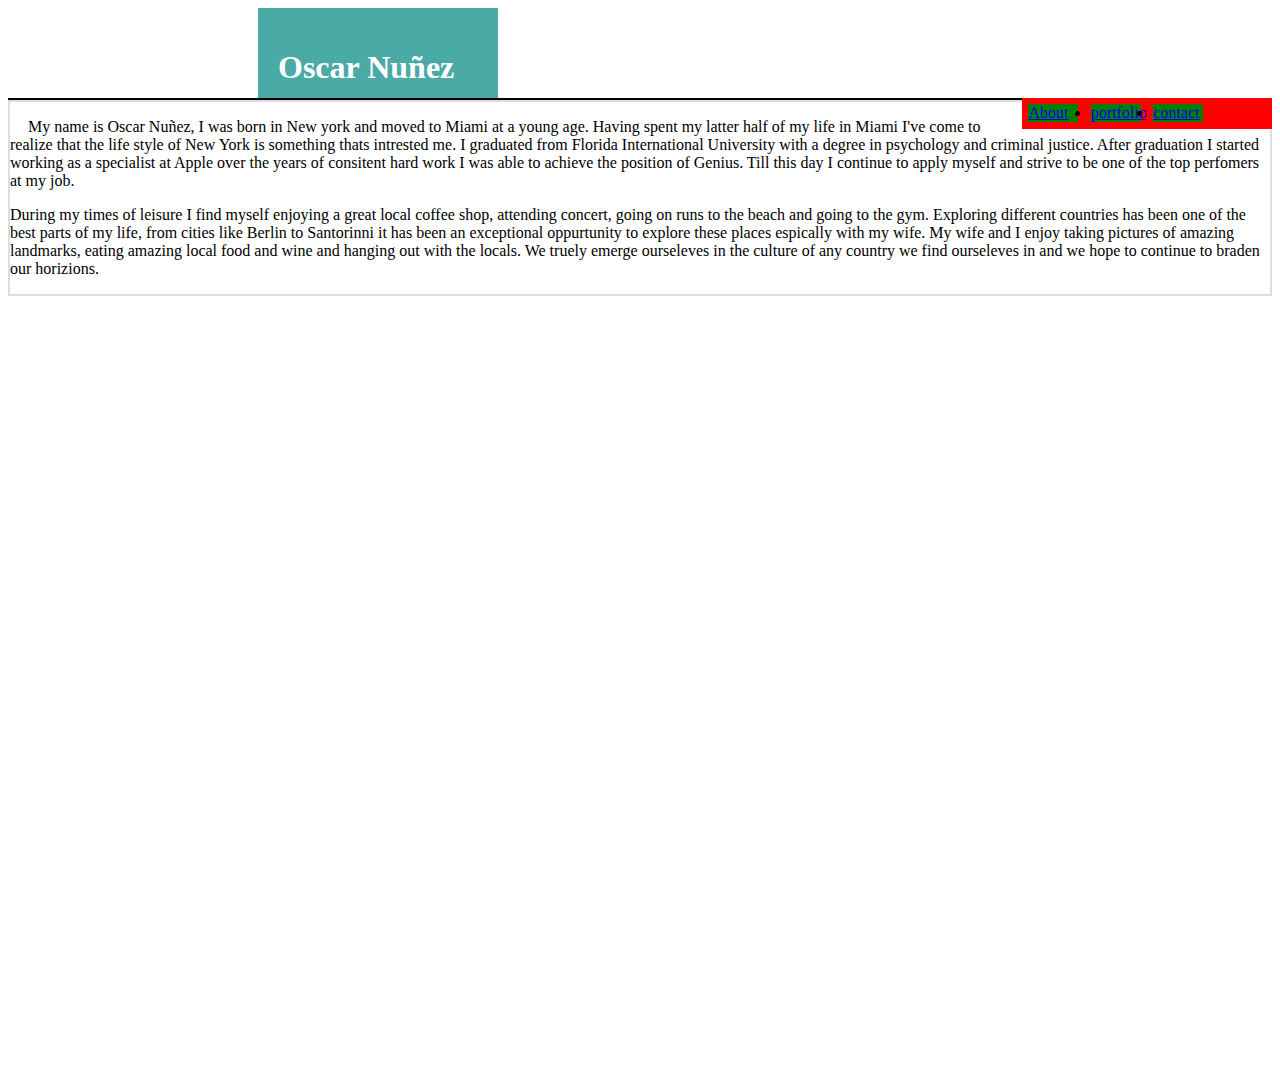
==== index.html @ 6a242bd6 "added background image and added image to image folder, created main and containt DIV" ====
<!DOCTYPE html>
<html>
    <head>
        <!--Links to css-->
        <link href="assets/css/style.css" rel="stylesheet"/>
    </head>
    <body>
        <!--Header-->
    <header>
    <div>
        <div class="bgcolor"> 
            <div class="name"> 
            <h1>Oscar Nuñez</h1>
            </div>
        

        <!--navigation top right-->
        
            <nav>
                <ul>
                    <li><a href="#">About</a> </li>
                    <li><a href="#">portfolio</a> </li>
                    <li><a href="#">contact</a> </li>
                </ul>
            </nav>
    </div>
    
    </header>

<!--Image-->
        <div class="container">
            <div>
                <img src="https://encrypted-tbn0.gstatic.com/images?q=tbn:ANd9GcRQOJUmJHCGOzgRRKc9nabqMDurlk5RYvFvACvsxzOo5roFsYIG8Q&s" alt="">
            </div>
            
<!--content of paragraph-->
            <div class="content">
                <p>
                    My name is Oscar Nuñez, I was born in New york and moved to Miami at a young age.
                    Having spent my latter half of my life in Miami I've come to realize that the life style of New York is something thats intrested me.
                    I graduated from Florida International University with a degree in psychology and criminal justice. 
                    After graduation I started working as a specialist at Apple over the years of consitent hard work I was able to achieve the position of Genius. 
                    Till this day I continue to apply myself and strive to be one of the top perfomers at my job. 
                </p>
                <p>
                    During my times of leisure I find myself enjoying a great local coffee shop, attending concert, going on runs to the beach and going to the gym. 
                    Exploring different countries has been one of the best parts of my life, from cities like Berlin to Santorinni it has been an exceptional oppurtunity to explore these places espically with my wife.
                    My wife and I enjoy taking pictures of amazing landmarks, eating amazing local food and wine and hanging out with the locals. 
                    We truely emerge ourseleves in the culture of any country we find ourseleves in and we hope to continue to braden our horizions.
                </p>
            </div>
        </div>


        <div>
        
        </div>
    </body>
</html>
---- assets/css/style.css ----
.bgcolor{
    width: auto; 
    border-bottom: black solid 2px;   
}

.name {
    width: 200px;
    height: 50px;
    padding: 20px;
    border: 50px;
    background-color: #4aaaa5;
    position: relative;
    margin: 0px;
    margin-left: 250px;
    color: white;
}
ul {
    width: 250px;
    background: red;
    padding: 0;
    margin: 0;
    overflow: auto;
    float: right;
}

li {
    width: 20%;
    float: left;
    background: green;
    margin: 2.5%;
}
.body{
    margin: 0px;
}
img{
    float: left;
    border-right: 10px;
    padding: 10px;
}
.container{
    background-image: url("https://www.toptal.com/designers/subtlepatterns/patterns/triangle-mosaic.png");
    height: 960px;
    
}
.content{
    background-color: #ffffff;
    border: #dddddd solid 2px;
}
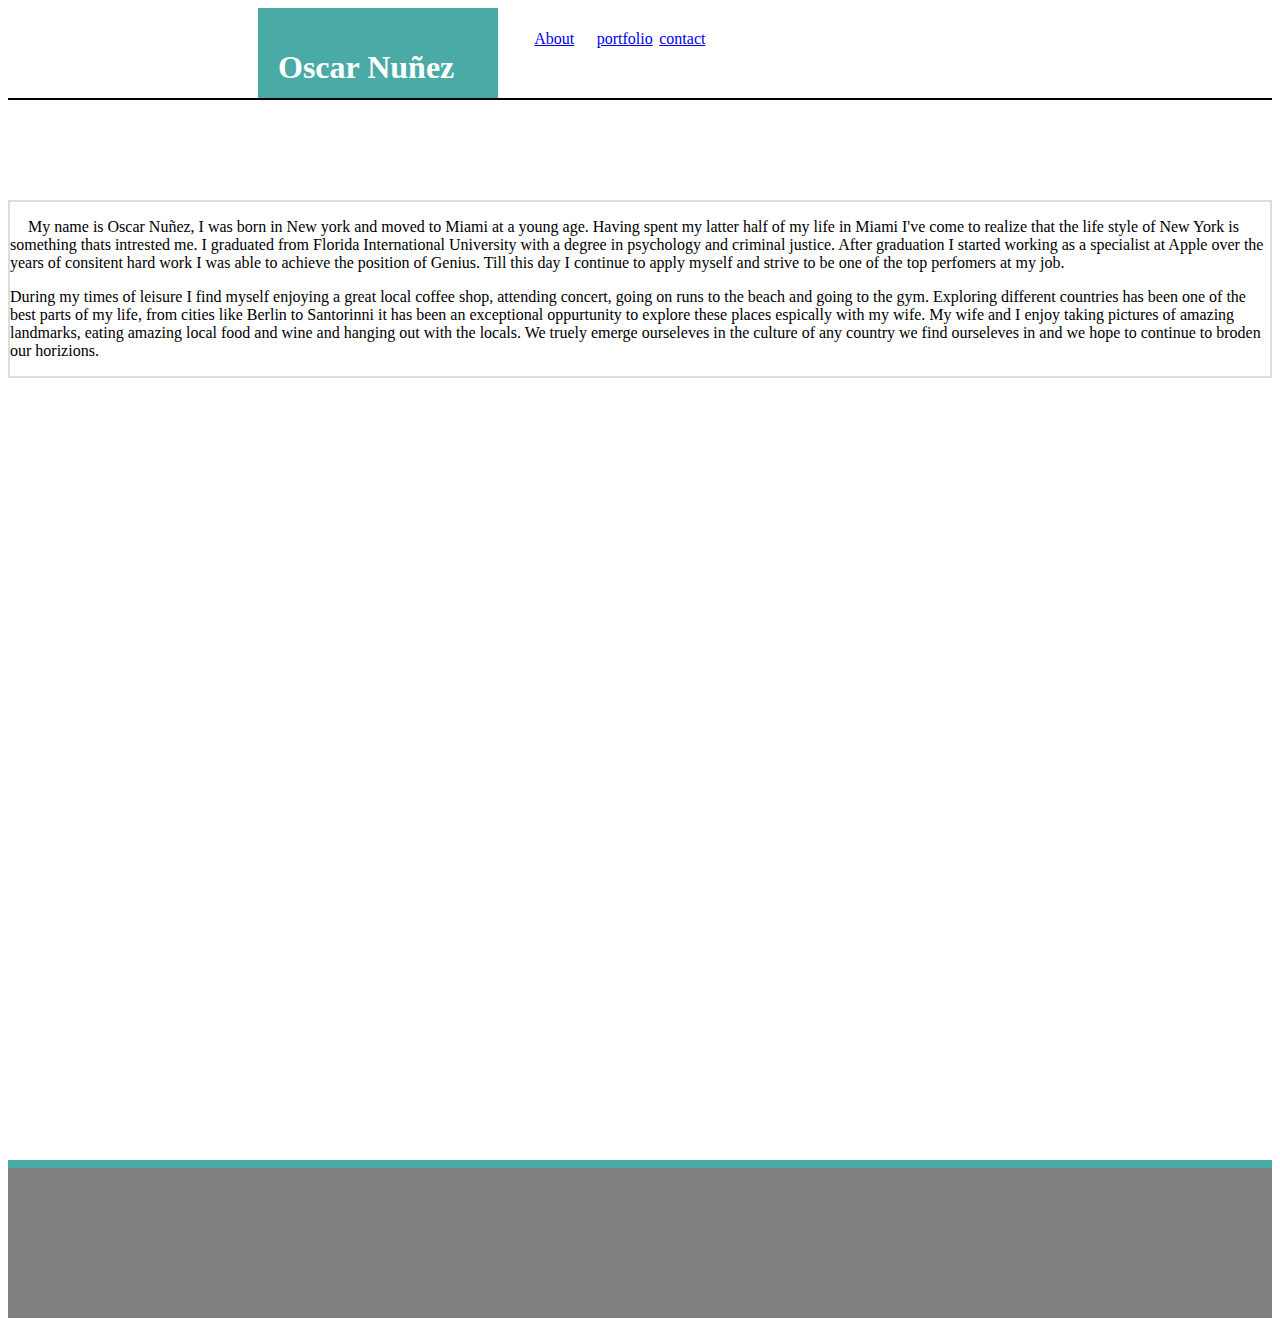
==== commit 597ea505: "added footer and links to other html folders" ====
--- a/index.html
+++ b/index.html
@@ -3,6 +3,9 @@
     <head>
         <!--Links to css-->
         <link href="assets/css/style.css" rel="stylesheet"/>
+        <link href="html_portfolio" rel="stylesheet"/>
+        <link href="html_contacts" rel="stylesheet"/>
+        <link href="" rel="stylesheet"/> 
     </head>
     <body>
         <!--Header-->
@@ -32,7 +35,7 @@
             <div>
                 <img src="https://encrypted-tbn0.gstatic.com/images?q=tbn:ANd9GcRQOJUmJHCGOzgRRKc9nabqMDurlk5RYvFvACvsxzOo5roFsYIG8Q&s" alt="">
             </div>
-            
+
 <!--content of paragraph-->
             <div class="content">
                 <p>
@@ -46,14 +49,14 @@
                     During my times of leisure I find myself enjoying a great local coffee shop, attending concert, going on runs to the beach and going to the gym. 
                     Exploring different countries has been one of the best parts of my life, from cities like Berlin to Santorinni it has been an exceptional oppurtunity to explore these places espically with my wife.
                     My wife and I enjoy taking pictures of amazing landmarks, eating amazing local food and wine and hanging out with the locals. 
-                    We truely emerge ourseleves in the culture of any country we find ourseleves in and we hope to continue to braden our horizions.
+                    We truely emerge ourseleves in the culture of any country we find ourseleves in and we hope to continue to broden our horizions.
                 </p>
             </div>
         </div>
+        <footer>
+        <div class="theEnd">
 
-
-        <div>
-        
         </div>
+        </footer>
     </body>
 </html>--- a/assets/css/style.css
+++ b/assets/css/style.css
@@ -1,6 +1,12 @@
+body{
+    background-image: url("https://www.toptal.com/designers/subtlepatterns/patterns/triangle-mosaic.png");
+}
+
 .bgcolor{
     width: auto; 
-    border-bottom: black solid 2px;   
+    border-bottom: black solid 2px;
+    display: flex;
+    background-color: white;
 }
 
 .name {
@@ -16,9 +22,9 @@
 }
 ul {
     width: 250px;
-    background: red;
     padding: 0;
-    margin: 0;
+    margin-left: 30px;
+    border-left: 30px;
     overflow: auto;
     float: right;
 }
@@ -26,8 +32,8 @@
 li {
     width: 20%;
     float: left;
-    background: green;
     margin: 2.5%;
+    list-style-type: none;
 }
 .body{
     margin: 0px;
@@ -38,11 +44,19 @@
     padding: 10px;
 }
 .container{
-    background-image: url("https://www.toptal.com/designers/subtlepatterns/patterns/triangle-mosaic.png");
+    background-attachment: fixed;
     height: 960px;
     
 }
 .content{
     background-color: #ffffff;
     border: #dddddd solid 2px;
+    margin-top: 100px;
+    font-style: Helvetica;
+}
+.theEnd{
+    border-top: 8px solid #4aaaa5;
+    background-color: gray;
+    height: 150px;
+    width: auto;
 }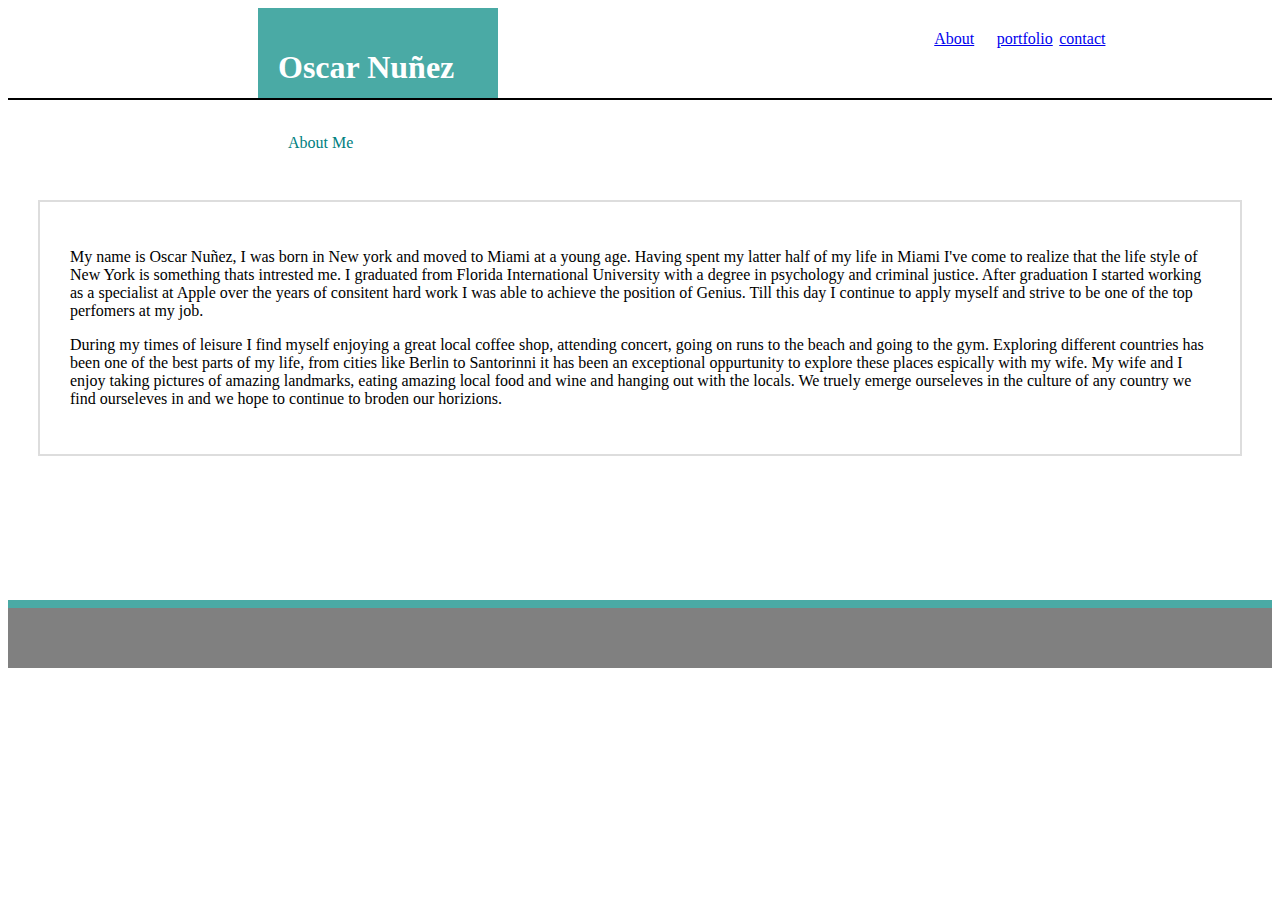
==== commit c4cdeb48: "got the footer where I needed it to be" ====
--- a/index.html
+++ b/index.html
@@ -14,11 +14,13 @@
         <div class="bgcolor"> 
             <div class="name"> 
             <h1>Oscar Nuñez</h1>
+            <div class="me"><p>About Me</p></div>
+            
             </div>
         
 
         <!--navigation top right-->
-        
+        <div class="list">
             <nav>
                 <ul>
                     <li><a href="#">About</a> </li>
--- a/assets/css/style.css
+++ b/assets/css/style.css
@@ -45,7 +45,7 @@
 }
 .container{
     background-attachment: fixed;
-    height: 960px;
+    height: 400px;
     
 }
 .content{
@@ -53,10 +53,23 @@
     border: #dddddd solid 2px;
     margin-top: 100px;
     font-style: Helvetica;
+    padding: 30px;
+    margin-left: 30px;
+    margin-right: 30px;
 }
 .theEnd{
     border-top: 8px solid #4aaaa5;
     background-color: gray;
-    height: 150px;
+    height: 60px;
     width: auto;
+}
+
+.list{
+    height: fit-content;
+    width: fit-content;
+    padding-left: 400px;
+}
+.me{
+    padding: 10px;
+    color: teal;
 }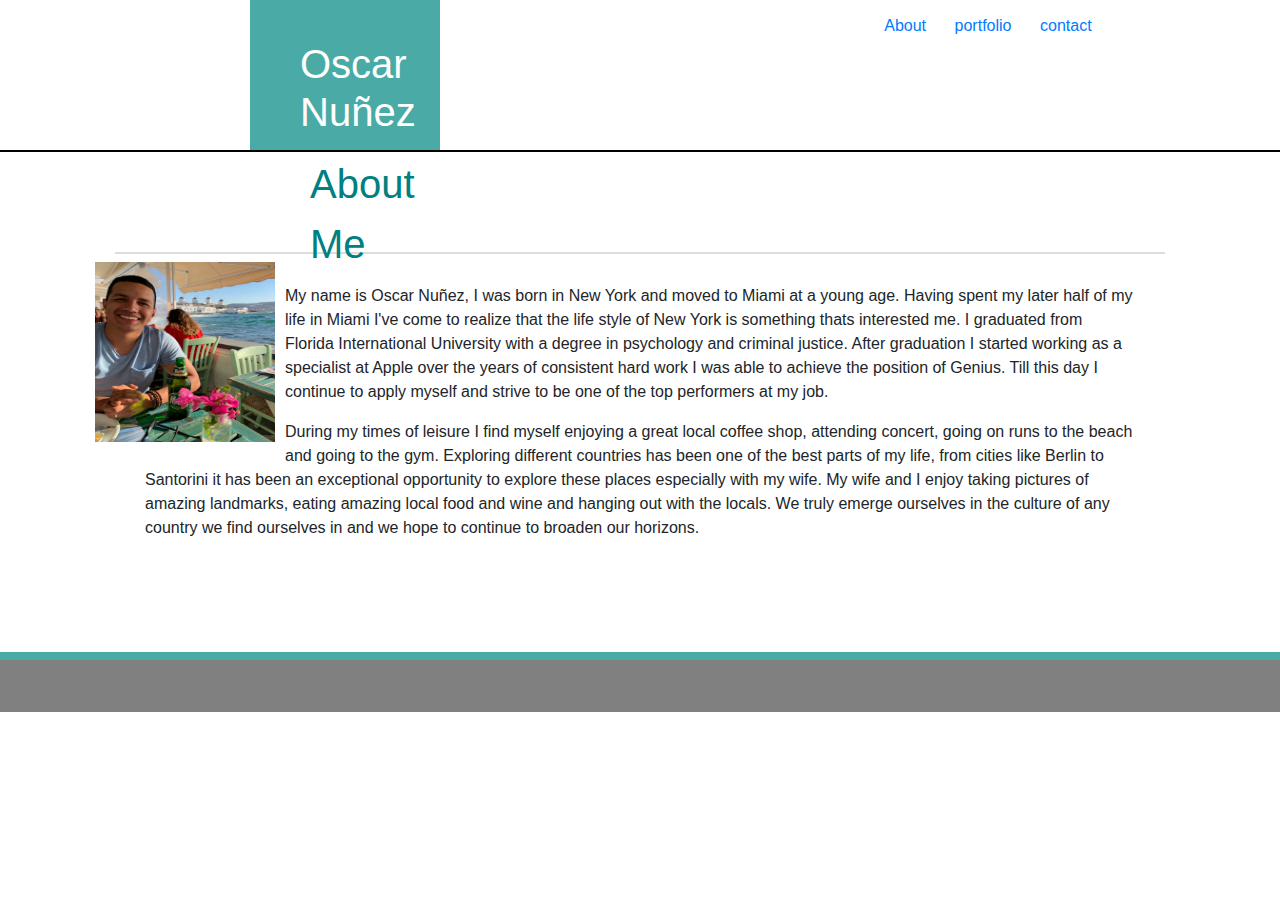
==== commit 05579722: "added links to my index page" ====
--- a/index.html
+++ b/index.html
@@ -3,9 +3,10 @@
     <head>
         <!--Links to css-->
         <link href="assets/css/style.css" rel="stylesheet"/>
-        <link href="html_portfolio" rel="stylesheet"/>
-        <link href="html_contacts" rel="stylesheet"/>
-        <link href="" rel="stylesheet"/> 
+        <link href="../bioPortfolio/portfolio.html" />
+        <link href="contact.html" rel="stylesheet"/>
+        <link rel="stylesheet" href="https://stackpath.bootstrapcdn.com/bootstrap/4.4.1/css/bootstrap.min.css" integrity="sha384-Vkoo8x4CGsO3+Hhxv8T/Q5PaXtkKtu6ug5TOeNV6gBiFeWPGFN9MuhOf23Q9Ifjh" crossorigin="anonymous">
+
     </head>
     <body>
         <!--Header-->
@@ -14,7 +15,9 @@
         <div class="bgcolor"> 
             <div class="name"> 
             <h1>Oscar Nuñez</h1>
-            <div class="me"><p>About Me</p></div>
+
+            <div class="me">About Me</div>
+            <p></p>
             
             </div>
         
@@ -23,9 +26,9 @@
         <div class="list">
             <nav>
                 <ul>
-                    <li><a href="#">About</a> </li>
-                    <li><a href="#">portfolio</a> </li>
-                    <li><a href="#">contact</a> </li>
+                    <li><a href="../bioPortfolio/index.html">About</a> </li>
+                    <li><a href="../bioPortfolio/portfolio.html">portfolio</a> </li>
+                    <li><a href="../bioPortfolio/contact.html">contact</a> </li>
                 </ul>
             </nav>
     </div>
@@ -35,23 +38,24 @@
 <!--Image-->
         <div class="container">
             <div>
-                <img src="https://encrypted-tbn0.gstatic.com/images?q=tbn:ANd9GcRQOJUmJHCGOzgRRKc9nabqMDurlk5RYvFvACvsxzOo5roFsYIG8Q&s" alt="">
+                <img src="assets/images/biopic.jpeg" height="200px" width="200px">
             </div>
 
 <!--content of paragraph-->
             <div class="content">
                 <p>
-                    My name is Oscar Nuñez, I was born in New york and moved to Miami at a young age.
-                    Having spent my latter half of my life in Miami I've come to realize that the life style of New York is something thats intrested me.
+                    My name is Oscar Nuñez, I was born in New York and moved to Miami at a young age.
+                    Having spent my later half of my life in Miami I've come to realize that the life style of New York is something thats interested me.
                     I graduated from Florida International University with a degree in psychology and criminal justice. 
-                    After graduation I started working as a specialist at Apple over the years of consitent hard work I was able to achieve the position of Genius. 
-                    Till this day I continue to apply myself and strive to be one of the top perfomers at my job. 
+                    After graduation I started working as a specialist at Apple over the years of consistent hard work I was able to achieve the position of Genius. 
+                    Till this day I continue to apply myself and strive to be one of the top performers at my job. 
                 </p>
                 <p>
                     During my times of leisure I find myself enjoying a great local coffee shop, attending concert, going on runs to the beach and going to the gym. 
-                    Exploring different countries has been one of the best parts of my life, from cities like Berlin to Santorinni it has been an exceptional oppurtunity to explore these places espically with my wife.
+                    Exploring different countries has been one of the best parts of my life, from cities like Berlin to Santorini it has been an exceptional opportunity to explore these places especially with my wife.
                     My wife and I enjoy taking pictures of amazing landmarks, eating amazing local food and wine and hanging out with the locals. 
-                    We truely emerge ourseleves in the culture of any country we find ourseleves in and we hope to continue to broden our horizions.
+                    We truly emerge ourselves in the culture of any country we find ourselves in and we hope to continue to broaden our horizons.
+
                 </p>
             </div>
         </div>
--- a/assets/css/style.css
+++ b/assets/css/style.css
@@ -1,5 +1,7 @@
+
 body{
-    background-image: url("https://www.toptal.com/designers/subtlepatterns/patterns/triangle-mosaic.png");
+    background-image: url(file:///Users/oscarnunez/Desktop/HomeWork/bioPortfolio/assets/images/background.png);
+
 }
 
 .bgcolor{
@@ -10,9 +12,10 @@
 }
 
 .name {
-    width: 200px;
-    height: 50px;
-    padding: 20px;
+    width: 190px;
+    height: 150px;
+    padding: 50px;
+    padding-top: 40px;
     border: 50px;
     background-color: #4aaaa5;
     position: relative;
@@ -30,10 +33,12 @@
 }
 
 li {
-    width: 20%;
+
     float: left;
     margin: 2.5%;
     list-style-type: none;
+    display: inline-block;
+    padding: 0.5em;
 }
 .body{
     margin: 0px;
@@ -42,6 +47,7 @@
     float: left;
     border-right: 10px;
     padding: 10px;
+    display: block;
 }
 .container{
     background-attachment: fixed;
@@ -50,7 +56,7 @@
 }
 .content{
     background-color: #ffffff;
-    border: #dddddd solid 2px;
+    border-top: #dddddd solid 2px;
     margin-top: 100px;
     font-style: Helvetica;
     padding: 30px;
@@ -61,7 +67,6 @@
     border-top: 8px solid #4aaaa5;
     background-color: gray;
     height: 60px;
-    width: auto;
 }
 
 .list{
@@ -70,6 +75,58 @@
     padding-left: 400px;
 }
 .me{
+    width: 40px;
     padding: 10px;
     color: teal;
+    font-size: 40px;
+    padding-top: 10px;
+}
+
+
+
+textarea {
+	resize: none;
+}
+.form-label {
+	font-size: 12px;
+	color: #5e9bfc;
+	margin: 0;
+	display: block;
+	opacity: 1;
+	-webkit-transition: .333s ease top, .333s ease opacity;
+	transition: .333s ease top, .333s ease opacity;
+}
+.form-control {
+	border-radius: 0;
+	border-color: #ccc;
+   	border-width: 0 0 2px 0;
+   	border-style: none none solid none;
+   	box-shadow: none;
+}
+.form-control:focus {
+	box-shadow: none;
+	border-color: #5e9bfc;
+}
+.js-hide-label {
+	opacity: 0; 	
+}
+.js-unhighlight-label {
+	color: #999 
+}
+.btn-start-order {
+	background: 0 0 #ffffff;
+    border: 1px solid #2f323a;
+    border-radius: 3px;
+    color: #2f323a;
+    font-family: "Raleway", sans-serif;
+    font-size: 16px;
+    line-height: inherit;
+    margin: 30px 0;
+    padding: 10px 50px;
+    text-transform: uppercase;
+    transition: all 0.25s ease 0s;
+}
+.btn-start-order:hover,.btn-start-order:active, .btn-start-order:focus {
+	border-color: #5e9bfc;
+	color: #5e9bfc;
 }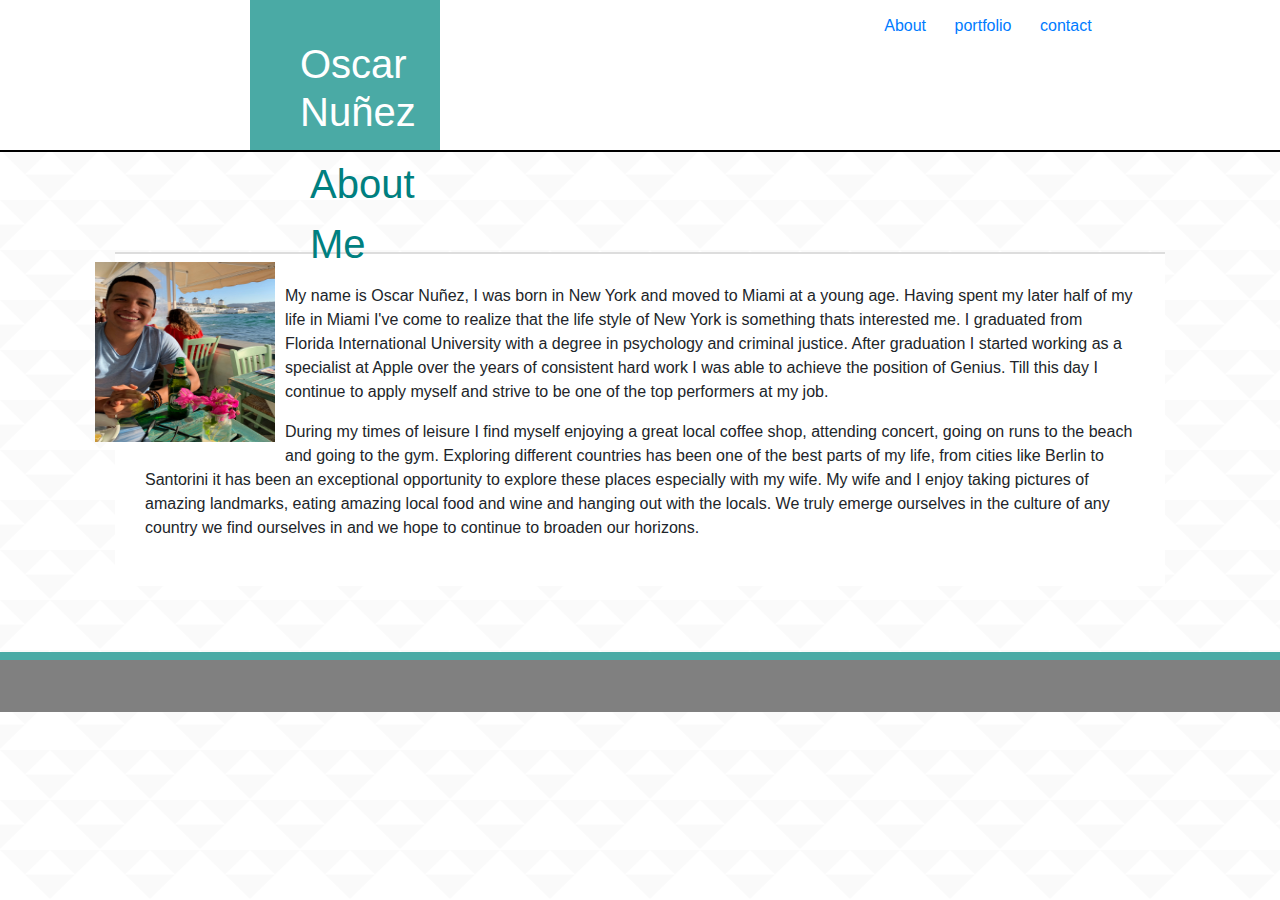
==== commit 2ef6cb35: "hoping this fixes the background" ====
--- a/index.html
+++ b/index.html
@@ -1,14 +1,15 @@
 <!DOCTYPE html>
 <html>
     <head>
-        <!--Links to css-->
+  
+    <meta charset="utf-8">
+    <meta name="viewport" content="width=device-width, initial-scale=1, shrink-to-fit=no">
+
+        <link rel="stylesheet" href="https://stackpath.bootstrapcdn.com/bootstrap/4.4.1/css/bootstrap.min.css" integrity="sha384-Vkoo8x4CGsO3+Hhxv8T/Q5PaXtkKtu6ug5TOeNV6gBiFeWPGFN9MuhOf23Q9Ifjh" crossorigin="anonymous">
         <link href="assets/css/style.css" rel="stylesheet"/>
-        <link href="../bioPortfolio/portfolio.html" />
-        <link href="contact.html" rel="stylesheet"/>
-        <link rel="stylesheet" href="https://stackpath.bootstrapcdn.com/bootstrap/4.4.1/css/bootstrap.min.css" integrity="sha384-Vkoo8x4CGsO3+Hhxv8T/Q5PaXtkKtu6ug5TOeNV6gBiFeWPGFN9MuhOf23Q9Ifjh" crossorigin="anonymous">
 
     </head>
-    <body>
+    <body style= "background-image: url(assets/images/background.png);">
         <!--Header-->
     <header>
     <div>
@@ -64,5 +65,9 @@
 
         </div>
         </footer>
+
+        <script src="https://code.jquery.com/jquery-3.4.1.slim.min.js" integrity="sha384-J6qa4849blE2+poT4WnyKhv5vZF5SrPo0iEjwBvKU7imGFAV0wwj1yYfoRSJoZ+n" crossorigin="anonymous"></script>
+    <script src="https://cdn.jsdelivr.net/npm/popper.js@1.16.0/dist/umd/popper.min.js" integrity="sha384-Q6E9RHvbIyZFJoft+2mJbHaEWldlvI9IOYy5n3zV9zzTtmI3UksdQRVvoxMfooAo" crossorigin="anonymous"></script>
+    <script src="https://stackpath.bootstrapcdn.com/bootstrap/4.4.1/js/bootstrap.min.js" integrity="sha384-wfSDF2E50Y2D1uUdj0O3uMBJnjuUD4Ih7YwaYd1iqfktj0Uod8GCExl3Og8ifwB6" crossorigin="anonymous"></script>
     </body>
 </html>--- a/assets/css/style.css
+++ b/assets/css/style.css
@@ -1,9 +1,6 @@
-
-body{
-    background-image: url(file:///Users/oscarnunez/Desktop/HomeWork/bioPortfolio/assets/images/background.png);
-
+.body {
+    background-image: "url(assets/images/background.png);";
 }
-
 .bgcolor{
     width: auto; 
     border-bottom: black solid 2px;
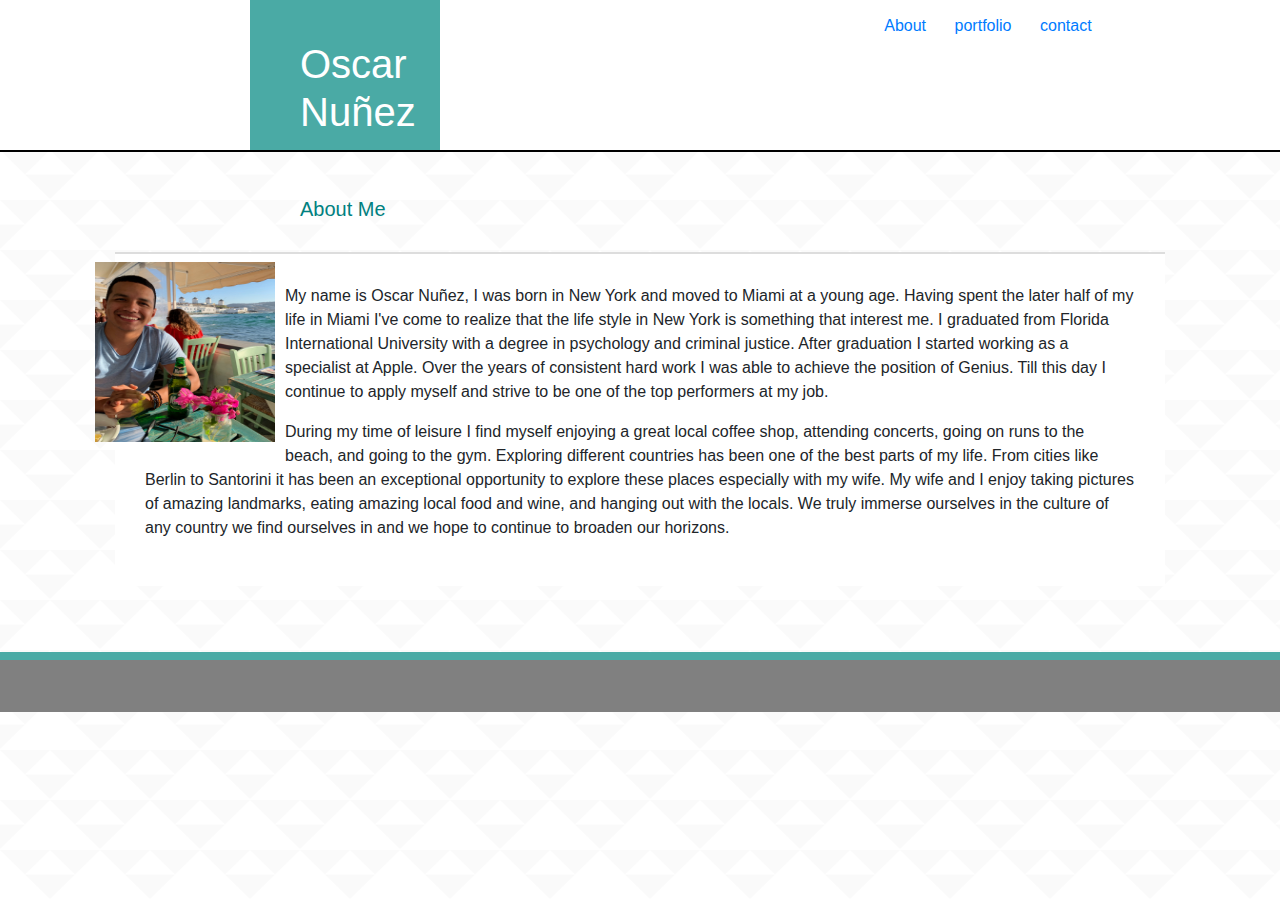
==== commit 531eaccf: "final push" ====
--- a/index.html
+++ b/index.html
@@ -46,16 +46,16 @@
             <div class="content">
                 <p>
                     My name is Oscar Nuñez, I was born in New York and moved to Miami at a young age.
-                    Having spent my later half of my life in Miami I've come to realize that the life style of New York is something thats interested me.
+                    Having spent the later half of my life in Miami I've come to realize that the life style in New York is something that interest me.
                     I graduated from Florida International University with a degree in psychology and criminal justice. 
-                    After graduation I started working as a specialist at Apple over the years of consistent hard work I was able to achieve the position of Genius. 
+                    After graduation I started working as a specialist at Apple. Over the years of consistent hard work I was able to achieve the position of Genius. 
                     Till this day I continue to apply myself and strive to be one of the top performers at my job. 
                 </p>
                 <p>
-                    During my times of leisure I find myself enjoying a great local coffee shop, attending concert, going on runs to the beach and going to the gym. 
-                    Exploring different countries has been one of the best parts of my life, from cities like Berlin to Santorini it has been an exceptional opportunity to explore these places especially with my wife.
-                    My wife and I enjoy taking pictures of amazing landmarks, eating amazing local food and wine and hanging out with the locals. 
-                    We truly emerge ourselves in the culture of any country we find ourselves in and we hope to continue to broaden our horizons.
+                    During my time of leisure I find myself enjoying a great local coffee shop, attending concerts, going on runs to the beach, and going to the gym. 
+                    Exploring different countries has been one of the best parts of my life. From cities like Berlin to Santorini it has been an exceptional opportunity to explore these places especially with my wife.
+                    My wife and I enjoy taking pictures of amazing landmarks, eating amazing local food and wine, and hanging out with the locals. 
+                    We truly immerse ourselves in the culture of any country we find ourselves in and we hope to continue to broaden our horizons.
 
                 </p>
             </div>
--- a/assets/css/style.css
+++ b/assets/css/style.css
@@ -2,10 +2,11 @@
     background-image: "url(assets/images/background.png);";
 }
 .bgcolor{
-    width: auto; 
+  
     border-bottom: black solid 2px;
     display: flex;
     background-color: white;
+    margin-bottom: 50px;
 }
 
 .name {
@@ -72,11 +73,15 @@
     padding-left: 400px;
 }
 .me{
-    width: 40px;
-    padding: 10px;
+    width: 200px;
+    height: 200px;
     color: teal;
     font-size: 40px;
-    padding-top: 10px;
+    padding-top: 50px;
+    padding-right: 100px;
+    font-size: 20px;
+    margin-right: 100px;
+    border-right: 100px;
 }
 
 
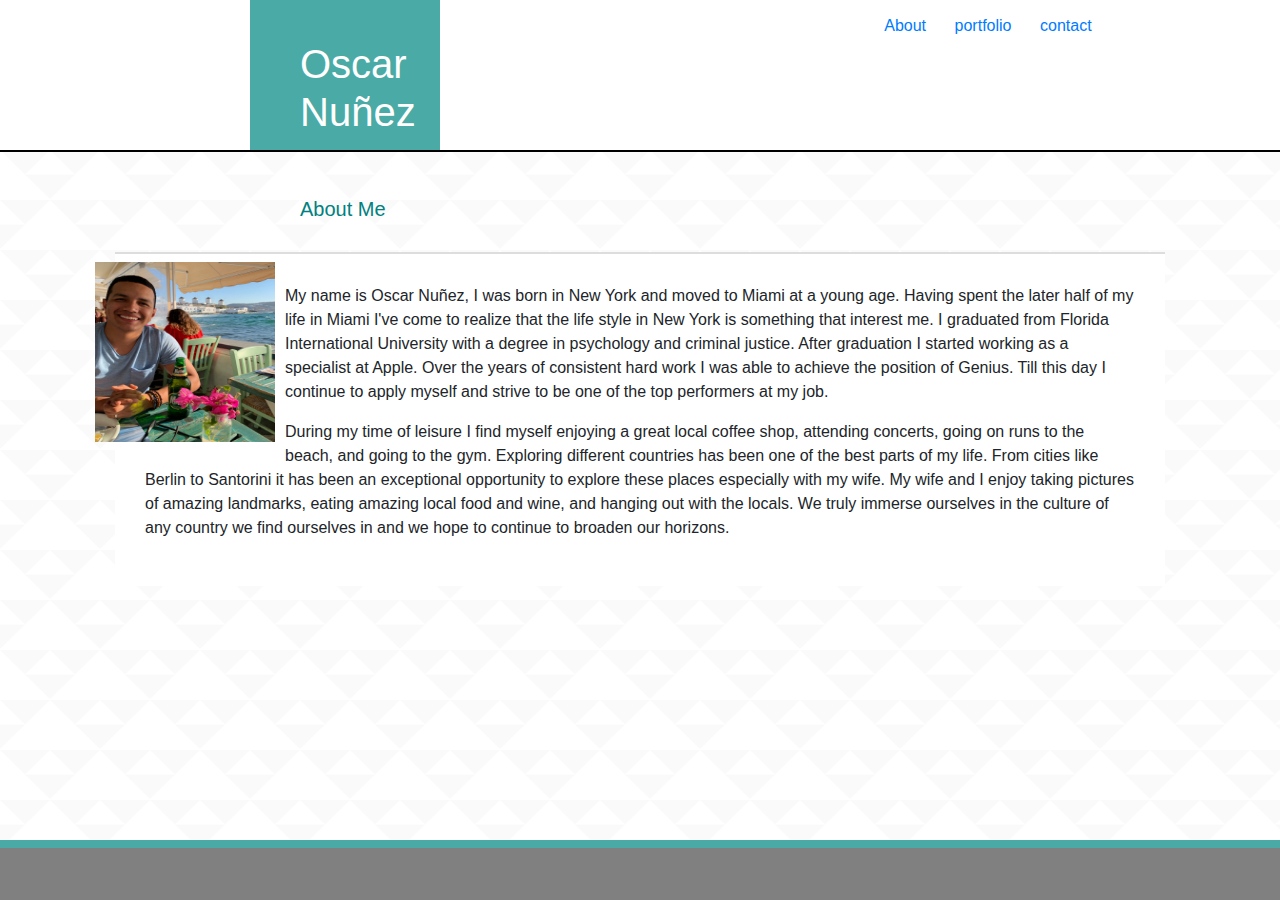
==== commit b7d6a6a2: "added projects" ====
--- a/index.html
+++ b/index.html
@@ -27,7 +27,7 @@
         <div class="list">
             <nav>
                 <ul>
-                    <li><a href="../bioPortfolio/index.html">About</a> </li>
+                    <li><a href="QuizChallenge/index.html">About</a> </li>
                     <li><a href="../bioPortfolio/portfolio.html">portfolio</a> </li>
                     <li><a href="../bioPortfolio/contact.html">contact</a> </li>
                 </ul>
--- a/assets/css/style.css
+++ b/assets/css/style.css
@@ -65,6 +65,12 @@
     border-top: 8px solid #4aaaa5;
     background-color: gray;
     height: 60px;
+    position: fixed;
+    left: 0;
+    bottom: 0;
+    width: 100%;
+    text-align: center;
+
 }
 
 .list{
